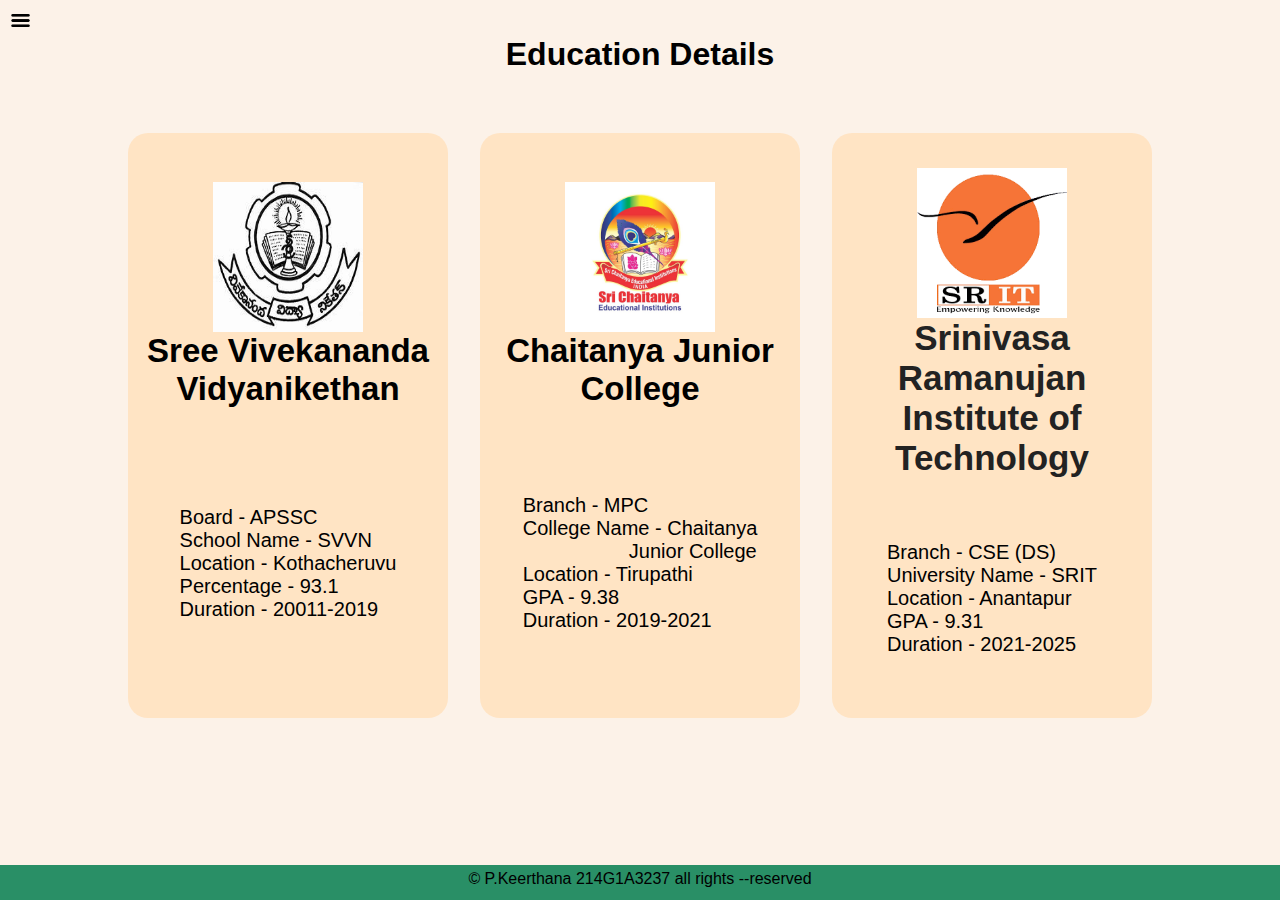
==== Education.html @ a1ee53df "Add files via upload" ====
<!DOCTYPE html>
<html lang="en">

<head>
  <meta charset="UTF-8" />
  <meta http-equiv="X-UA-Compatible" content="IE=edge" />
  <meta name="viewport" content="width=device-width, initial-scale=1.0" />
  <title>Welcome to My Portfolio</title>
  <link rel="stylesheet" href="style.css" />
</head>

<body>
  <div class="container">
    <div class="sidebar sidebarGo">
      <div class="header">

        <a href="#" class="logo" ><span>P</span>&nbsp;KEERTHANA</a>
      </div>
      <nav>
        <li><a href="index.html">Home</a></li>
        <li><a href="About.html">About</a></li>
        <li><a href="Education.html">Education</a></li>
        <li><a href="contact.html">Contact Me</a></li>
        <li><a href="Project.html">Projects</a></li>
      </nav>
      <div class="follow">
        <a href="https://www.linkedin.com/in/keerthana-peddappolla/" target="_blank"><img src="linkedin.png"></a>
        <a href="https://www.instagram.com/kkeerthana8047/" target="_blank"><img src="instagram.png"></a>
        <a href="https://github.com/PEDDAPPOLLAKEERTHANA" target="_blank"><img src= "github.png"></a>
      </div>
    </div>
    <div class="main">
      <div class="hamburger">
        <img class="ham" src="hamb.png" width="21">
        <img class="cross" src="cross.png" width="21">
      </div>
      <div class="around">
        <br>
        <br>
        <h1>Education Details</h1>
        <div class="Education">
          <div class="svvn">
            <div class="image">
              <img src="svvn.png" alt="">
              <h4>Sree Vivekananda Vidyanikethan</h4>
            </div>
            <div class="information">
              <ul>
                <li>Board - APSSC</li>
                <li>School Name - SVVN</li>
                <li>Location - Kothacheruvu</li>
                <li>Percentage - 93.1</li>
                <li>Duration - 20011-2019</li>
              </ul>
            </div>
          </div>
          <div class="chaitanya">
            <div class="image">
              <img src="chaitanya.png" alt="">
              <h4>Chaitanya Junior College</h4>
            </div>
            <div class="information">
              <ul>
                <li>Branch - MPC</li>
                <li>College Name - Chaitanya<br>&nbsp;&nbsp;&nbsp;&nbsp;&nbsp;&nbsp;&nbsp;&nbsp;&nbsp;&nbsp;&nbsp;&nbsp;&nbsp;&nbsp;&nbsp;&nbsp;&nbsp;&nbsp;&nbsp;Junior College</li>
                <li>Location - Tirupathi</li>
                <li>GPA - 9.38</li>
                <li>Duration - 2019-2021</li>
              </ul>
            </div>
          </div>
          <div class="SRIT">
            <div class="image">
              <img src="srit.png" alt="">
              <h5>Srinivasa Ramanujan Institute of Technology</h5>
            </div>
            <div class="information">
              <ul>
                <li>Branch - CSE (DS)</li>
                <li>University Name - SRIT</li>
                <li>Location - Anantapur</li>
                <li>GPA - 9.31</li>
                <li>Duration - 2021-2025</li>
              </ul>
            </div>
          </div>
        </div>
      </div>
    </div> 
    <div id="footer">
      <p align='center'>&copy; P.Keerthana 214G1A3237 all rights --reserved </p>
    </div>
    <script src="script.js"></script>   
</body>

</html>
---- style.css ----
* {
    margin: 0px;
    padding: 0px;
}
#footer {
    position: fixed;
    padding: 5px 10px 10px 10px;/*(Top, left, bottom, right)*/
    bottom: 0px;
    width: 100%;
    /* Height of the footer*/
    height: 20px;
    background:rgb(41, 143, 102);
}

.header .logo {
    margin-top: 10px;
    text-transform: uppercase;
    color: #fff;
    font-size: 2.2rem;
    font-weight: bolder;
    text-decoration: none;

}

.header .logo span {
    text-transform: uppercase;
    color: #e38528
}

.header {
    margin-top: 40px;
    text-align: center;
}

.sidebar {
    left: 0;
    position: absolute;
    background-color: #222;
    height: 105vh;
    font-family: 'Libre Franklin', sans-serif;
    width: 20vw;
    transition: transform 0.3s ease-in;
}

.sidebar nav {
    padding: 40px;
}

.sidebar nav li {
    font-weight: bolder;
    list-style: none;
    font-size: 20px;
    padding: 4px 0px;
}

.sidebar nav li a {
    justify-content: center;
    display: block;
    text-decoration: none;
    font-size: 24px;
    color: #fff;
    margin: 20px 0;

}

.sidebar nav li a:hover {
    color: #e38528;
    transform: scale(1.03);
    box-shadow: 0px 10px 10px rgba(0, 0, 0, 0.1);
}

.follow img {
    height: 20px;
    width: 20px;
    filter: invert(100%);
    margin-top: 100px;
    margin-left: 30px;
}

.follow {
    align-items: center;
}

.follow img:hover {
    color: #e38528;
}

header .follow img:hover {
    color: #e38528;
}

.main {
    height: 100vh;
    width: 100vw;
    background-color: #fcf2e8;
}

.container {
    display: flex;
    justify-content: center;

}

.cross {
    margin-left: 55px;
}

.infocontainer {
    font-style: 'poppins';
    display: flex;
    justify-content: space-around;
    align-items: center;
    margin: 144px auto;
    height: 56vh;
    width: 80vw;
}

.pic img {
    height: 55vh;
}

.devinfo .hello {
    font-size: 4rem;
    font-family: 'Cedarville Cursive', cursive;
    color: #e38528;
}

.devinfo h3 {
    font-size: 2rem;
    color: #111;
    text-transform: uppercase;
}

.devinfo h3 span {
    color: #e38528;
    text-transform: uppercase;
}

.devinfo .info {
    font-size: 1.5rem;
    color: #111;
    padding-top: 1.2rem;
}

.devinfo .clg {
    font-size: 1.5rem;
    color: #666;
}


.buttons {
    margin-top: 10px;

}

.buttons button {
    padding: 0.5em 1em;
    color: #e38528;
    background-color: #f8f9fa;
    font-size: 1rem;
    border: 3px solid #e38528;
    font-weight: 700;
    margin: 0px 6px;
}

.buttons button:hover {
    border-color: #111;
    color: black;
    background-color: white;
    cursor: pointer;

}

.hello {
    font-size: 70px;

}

.info {
    font-size: 40px;
    font-weight: bold;

}

.clg {
    margin-top: 20px;
    font-size: 20px;
}

/* contact-form styling */

.contact {
    display: flex;
    justify-content: space-between;
    margin-top: 60px;
    font-family: 'Noto Sans', sans-serif;

}

.details {
    display: flex;
    flex-direction: column;
    margin-top: 100px;
    margin-left: 70px;
    padding: 40px;
    font-size: 20px;
}

.email {
    display: flex;
    align-items: center;
    padding: 15px 0px;
    margin-top: 20px;

}

.phone {
    display: flex;
    align-items: center;
    padding: 15px 0px;
}

.location {
    display: flex;
    align-items: center;
    padding: 15px 0px;
}

.email img {
    width: 30px;
    height: 30px;
    padding-right: 15px;
}

.phone img {
    width: 30px;
    height: 30px;
    padding-right: 15px;
}

.location img {
    width: 30px;
    height: 30px;
    padding-right: 15px;

}

.contact-form {
    width: 45vw;
    margin: 0 auto;
    margin-right: 40px;
    margin-top: 50px;
    padding: 20px;
    border-radius: 10px;
    background-color: #fff;
}

.contact-form h2 {
    text-align: center;
    font-size: 28px;
    margin-bottom: 20px;
    color: #333;
}

.contact-form form {
    display: flex;
    flex-direction: column;
}

.contact-form label {
    font-size: 18px;
    margin-bottom: 10px;
    color: #333;
}

.contact-form input {
    padding: 10px;
    margin-bottom: 20px;
    border-radius: 5px;
    border: none;
    box-shadow: 0px 0px 5px rgba(0, 0, 0, 0.2);
}

.contact-form textarea {
    border: none;
    margin-bottom: 30px;
    border-radius: 5px;
    box-shadow: 0px 0px 5px rgba(0, 0, 0, 0.2);
    padding-left: 5px;
    padding-top: 5px;
}

.contact-form input:focus,
.contact-form textarea:focus {
    outline: none;
    box-shadow: 0px 0px 5px rgba(0, 0, 0, 0.5);
}

.contact-form button {
    padding: 10px 20px;
    border-radius: 5px;
    border: none;
    background-color: #333;
    color: #fff;
    font-size: 18px;
    cursor: pointer;
    transition: background-color 0.3s ease;
}

.contact-form button:hover {
    background-color: #555;
}


/* Education-Styling */
.Education {
    display: flex;
    flex-direction: row;
    width: 80vw;
    margin: 0px auto;
    justify-content: space-between;
    margin-top: 60px;
}

.information {
    display: flex;
    justify-content: center;
    height: 31.31vh;
}

.information ul {
    display: flex;
    flex-direction: column;
    justify-content: center;
    align-items: flex-start;
}

.Education ul li {
    list-style: none;
    text-align: center;
}

.svvn {
    height: 65vh;
    background-color: bisque;
    font-family: 'Libre Franklin', sans-serif;
    display: flex;
    justify-content: space-evenly;
    font-size: 20px;
    flex-direction: column;
    width: 25vw;
    border-radius: 20px;
    transition: transform 0.5s;
}

.svvn:hover {
    transform: scale(1.03);
    box-shadow: 0px 10px 10px rgba(0, 0, 0, 0.1);
}

.chaitanya {
    height:65vh;
    background-color: bisque;
    font-family: 'Libre Franklin', sans-serif;
    display: flex;
    flex-direction: column;
    justify-content: space-evenly;
    font-size: 20px;
    width: 25vw;
    border-radius: 20px;
    transition: transform 0.5s;
}

.chaitanya:hover {
    transform: scale(1.03);
    box-shadow: 0px 10px 10px rgba(0, 0, 0, 0.1);
}


.SRIT {
    height:65vh;
    background-color: bisque;
    font-family: 'Libre Franklin', sans-serif;
    display: flex;
    flex-direction: column;
    justify-content: space-evenly;
    font-size: 20px;
    width: 25vw;
    border-radius: 20px;
    transition: transform 0.5s;
}

.SRIT:hover {
    transform: scale(1.03);
    box-shadow: 0px 10px 10px rgba(0, 0, 0, 0.1);
}

.image {
    display: flex;
    flex-direction: column;
    align-items: center;
    margin-top: 35px;
}

.image img {
    width: 150px;
    height: 150px;
}

h4 {
    text-align: center;
    font-size: 33px;
    font-family: 'Noto Sans', sans-serif;
}

h1 {
    text-align: center;
}

.sidebarGo {
    transform: translate(-443px, 0px);
    position: absolute;
}

.hamburger {
    position: absolute;
    cursor: pointer;
    top: 10px;
    left: 10px;
}

.ham img {
    filter: invert(100%);
}

.cross {
    margin-left: 245px;
}


/*about*/
.about {
    margin: 160PX AUTO;
    padding: 20PX;
    height: 10VH;
    width: 70VW;
    display: flex;
    align-items: center;
}

.myimage img {
    height: 300px;
    display: flex;
    justify-content: space-around;

}

.skills-container {
    display: flex;
    height: 30vh;
    align-items: center;
}

.skills h3 {
    display: flex;
    justify-content: space-between;
    color: #555;
    margin-top: 1em;
}

.skills {
    width: 35vw;
    margin: 4em;
    display: flex;
    flex-direction: column;
}

.skills-container .profile {
    margin: 3px auto;

}

.skills progress {
    display: flex;
    justify-content: space-around;
}

.abouts {
    margin-left: 2em;
    font-size: 2rem;
}

.abouts h2 {
    text-align: center;
}

.abouts h2 span {
    text-align: center;
    font-family: 'Fira sans', sans-serif;
    color: #e38528;
}

.myinfo h5 {
    font-size: 3rem;

}

.myinfo span {
    font-size: 3rem;

}

.myinfo p {
    font-family: 'Fira sans', sans-serif;
    padding: 60px;
    font-size: 20px;
    color: #777;
}

h5 {
    font-family: 'Fira sans', sans-serif;
    color: #222;
    text-align: center;
    font-size: 35px;
}

h5 span {
    font-family: 'Fira sans', sans-serif;
    color: #e38528;
    text-align: center;
    font-size: 35px;
}

.profile {
    height: 40vh;
}

.profile h1 {
    height: 10vh;
}

.profiles h3 {
    font-size: 3em;
    margin-bottom: 40PX;
}

.profiles h2 {
    margin-TOP: 5PX;
    color: #777;
    font-size: 30px;
}

.profiles span {
    color: #e38528;
    font-size: 1em;
}

.skills {
    width: 100%;
    display: flex;
    flex-direction: row;
    justify-content: space-around;
}

.progress img {
    display: flex;
    height: 10vh;
}


/* projects */

body {
    font-family: Arial, sans-serif;
    background-color: #f8f9fa;
    margin: 0;
    padding: 0;
    box-sizing: border-box;
}

.portfolio-header {
    background-color: #343a40;
    color: #fff;
    text-align: center;
    padding: 20px;
    box-shadow: 0px 3px 3px rgba(0, 0, 0, 0.1);
}

.portfolio-header h1 {
    margin: 0;
}

.portfolio-header p {
    margin-top: 10px;
    font-size: 1.2em;
}

.portfolio-container {
    gap: 20px;
    padding: 20px;
    display: flex;
    flex-direction: column;
    justify-content: space-around;
}

.portfolio-item {
    margin-top: 50px;
    border-radius: 8px;
    overflow: hidden;
    transition: transform 0.5s;
}

.portfolio-item:hover {
    transform: scale(1.03);
    box-shadow: 0px 10px 10px rgba(0, 0, 0, 0.1);
}

.portfolio-item img {
    width: 100%;
    height: 150px;
    object-fit: cover;
}

.item-info {
    background-color: #fff;
    padding: 20px;
}

.item-info h2 {
    margin-top: 0;
}

.item-info p {
    margin-bottom: 0;
}

@media screen and (max-width: 700px) {
    .Education {
        display: flex;
        flex-direction: column;
        align-items: center;
        margin-top: 20px;
        justify-content: space-between;
        width: 20vw;
    }

    .svvn {
        width: 80vw;
        height: 60vh;
    }

    .chaitanya {
        margin-top: 20px;
        width: 80vw;
    }

    .SRIT {
        margin-top: 20px;
        width: 80vw;
    }

    .Education h4 {
        font-size: 25px;
    }

    .sidebar {
        width: 70vw;
        height: 190vh;

    }

    .main {
        height: 190vh;
        width: 100vw;
        background-color: #fcf2e8;
    }

    .information ul {
        font-size: 17px;
        font-weight: bold;
    }

    .infocontainer {
        height: 100vh;
        display: flex;
        flex-direction: column;
    }

    .pic {
        align-items: center;
        margin-top: 100px;
    }


    /* about  */
    .about {
        height: 80vh;
        background-color: #fcf2e8;
        margin-bottom: 350px;
        width: 90vw;
        display: flex;
        flex-direction: column;
    }

    .progress img {
        display: flex;
        justify-content: space-around;
        height: 5vh;
    }

    .progress h3 {
        font-size: 13px;
    }
    /* contact  */
    .contact{
        display: flex;
        flex-direction: column;
    }
    .details{
        display: flex;
        flex-direction: column;
        justify-content: center;
        font-size: 13px;
        margin-right: 40px;
    }

    .contact-form{
        width: 66vw;
    }


}
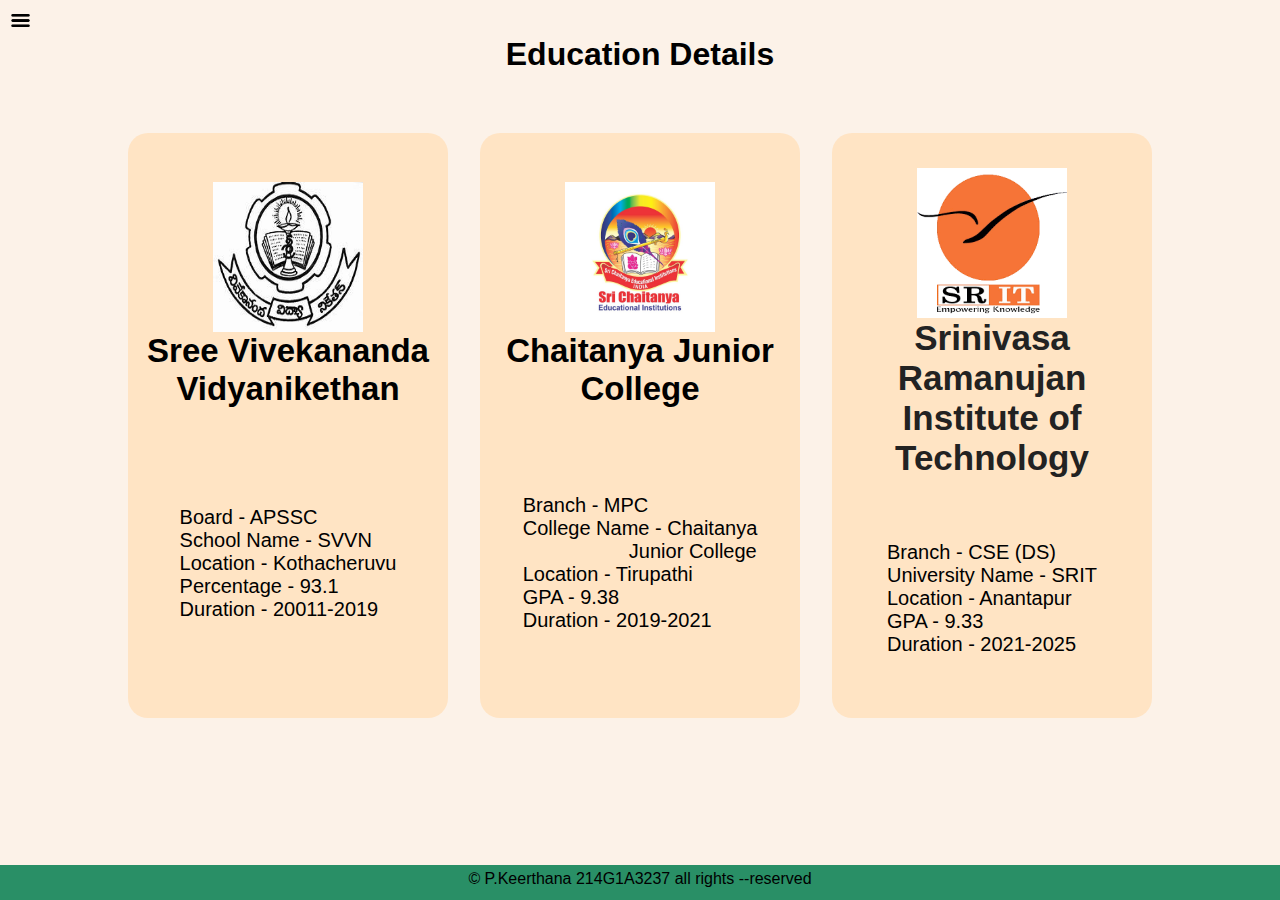
==== commit c9bc2404: "Update Education.html" ====
--- a/Education.html
+++ b/Education.html
@@ -79,7 +79,7 @@
                 <li>Branch - CSE (DS)</li>
                 <li>University Name - SRIT</li>
                 <li>Location - Anantapur</li>
-                <li>GPA - 9.31</li>
+                <li>GPA - 9.33</li>
                 <li>Duration - 2021-2025</li>
               </ul>
             </div>
@@ -93,4 +93,4 @@
     <script src="script.js"></script>   
 </body>
 
-</html>+</html>
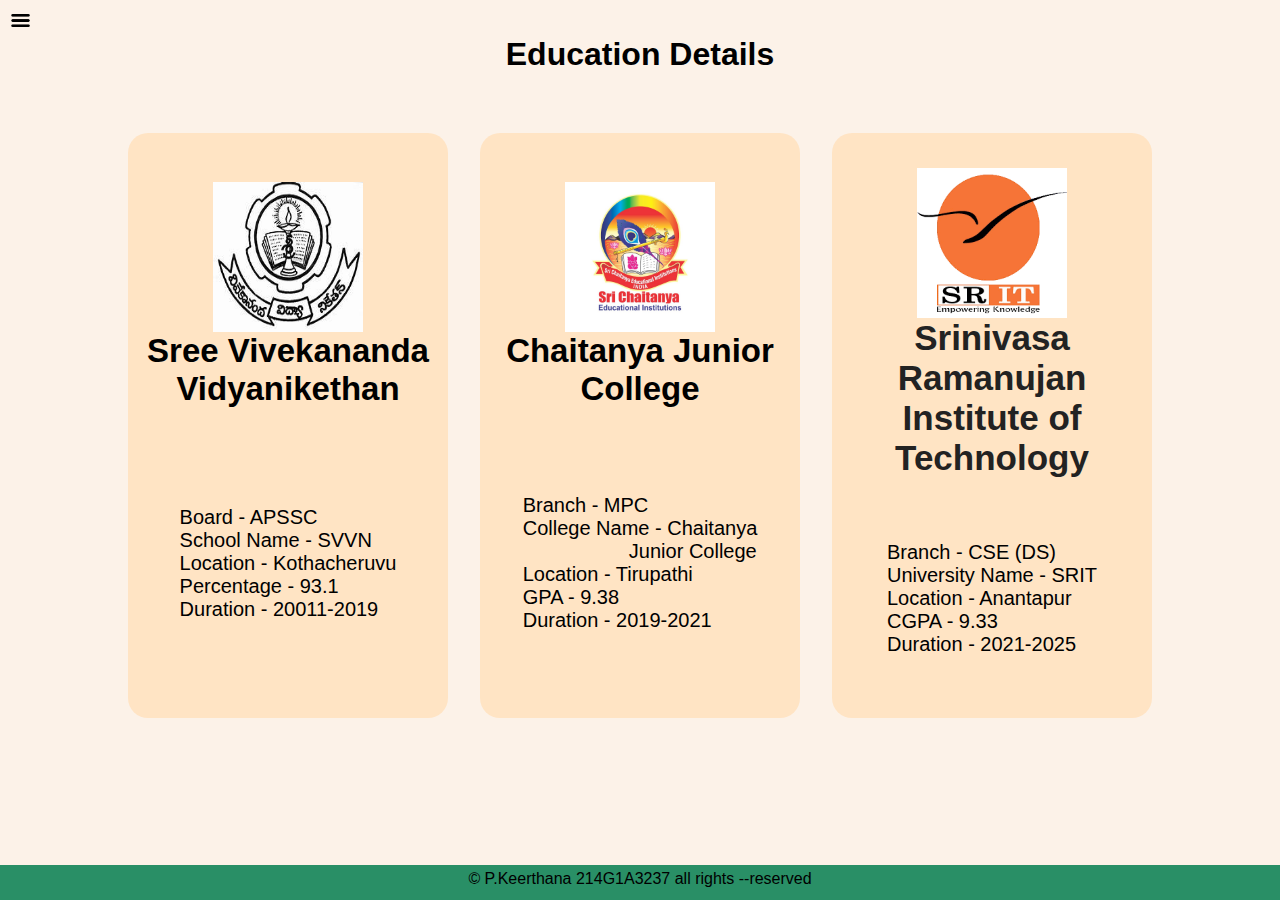
==== commit 378ea0b2: "Update Education.html" ====
--- a/Education.html
+++ b/Education.html
@@ -79,7 +79,7 @@
                 <li>Branch - CSE (DS)</li>
                 <li>University Name - SRIT</li>
                 <li>Location - Anantapur</li>
-                <li>GPA - 9.33</li>
+                <li>CGPA - 9.33</li>
                 <li>Duration - 2021-2025</li>
               </ul>
             </div>
